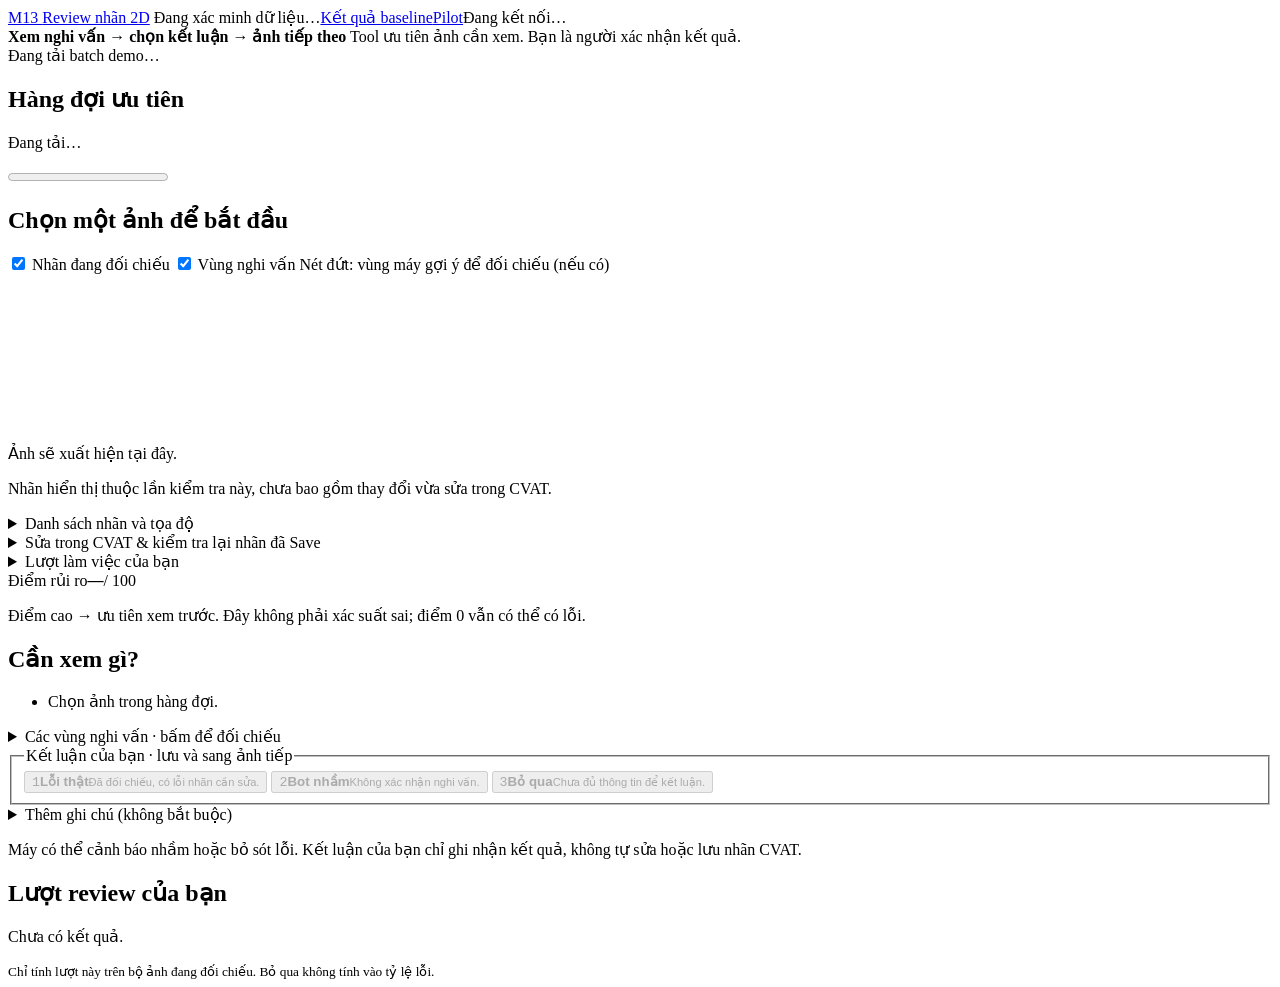
==== src/api/web/index.html @ adc8ea57 "Deploy isolated M13 web demo with durable Postgres and job intake" ====
<!doctype html>
<html lang="vi">
<head>
  <meta charset="utf-8"><meta name="viewport" content="width=device-width, initial-scale=1">
  <title>M13 · Review nhãn 2D</title><link rel="stylesheet" href="/assets/review.css">
  <script type="module" src="/assets/review.js"></script>
</head>
<body>
<header class="topbar"><a class="brand" href="/">M13 <span>Review nhãn 2D</span></a>
  <span id="data-kind" class="badge">Đang xác minh dữ liệu…</span><a href="/results">Kết quả baseline</a><a href="/pilot">Pilot</a><span id="connection">Đang kết nối…</span>
</header>
<div class="intro"><strong>Xem nghi vấn → chọn kết luận → ảnh tiếp theo</strong>
  <span>Tool ưu tiên ảnh cần xem. Bạn là người xác nhận kết quả.</span></div>
<p id="pilot-instructions" class="caption" hidden>Pilot người thật: không sửa nhãn/CVAT; giữ đúng lượt và chỉ ghi verdict. Đồng hồ đo phần xem web có focus. Hoàn thành30ảnh rồi gửi phản hồi.</p>
<div id="notice" role="status" aria-live="polite">Đang tải batch demo…</div>
<div class="retry-bar"><button id="retry" hidden>Thử lại</button>
  <button id="discard-rejected" hidden>Bỏ lần gửi bị từ chối và tải queue mới</button></div>
<main>
  <aside class="queue-pane" aria-label="Hàng đợi ưu tiên">
    <h1>Hàng đợi ưu tiên</h1><p id="progress">Đang tải…</p>
    <progress id="progress-bar" value="0" max="1" aria-label="Tiến độ review"></progress>
    <nav id="queue" aria-label="Chọn ảnh"></nav><button id="more" hidden>Tải thêm ảnh</button>
  </aside>
  <section class="workspace" aria-label="Ảnh và nhãn">
    <div class="image-heading"><h2 id="image-title">Chọn một ảnh để bắt đầu</h2><span id="position"></span></div>
    <div class="legend"><label><input id="show-labels" type="checkbox" checked> <i class="label-line"></i> Nhãn đang đối chiếu</label>
      <label><input id="show-evidence" type="checkbox" checked> <i class="evidence-line"></i> Vùng nghi vấn</label>
      <span>Nét đứt: vùng máy gợi ý để đối chiếu (nếu có)</span></div>
    <div id="image-stage"><img id="photo" alt="" hidden><canvas id="overlay" aria-hidden="true"></canvas>
      <p id="image-placeholder">Ảnh sẽ xuất hiện tại đây.</p></div>
    <p class="caption" id="image-caption">Nhãn hiển thị thuộc lần kiểm tra này, chưa bao gồm thay đổi vừa sửa trong CVAT.</p>
    <details id="boxes-details"><summary>Danh sách nhãn và tọa độ</summary><ul id="label-list"></ul></details>
    <details id="cvat-tools"><summary>Sửa trong CVAT &amp; kiểm tra lại nhãn đã Save</summary>
      <p>1. Mở CVAT và sửa → 2. Bấm Save trong CVAT → 3. Quay lại đây, đọc nhãn rồi kiểm tra lại.</p>
      <p>Web không biết canvas đang có thay đổi chưa Save. Kết luận review không tự sửa nhãn.</p>
      <button id="connect-cvat" disabled>Kiểm tra kết nối CVAT</button>
      <a id="open-cvat" hidden target="_blank" rel="noopener">Mở CVAT để sửa ảnh này ↗</a>
      <p id="cvat-status" role="status">CVAT là tùy chọn; xem ảnh và ghi verdict không cần CVAT.</p>
      <button id="read-saved" disabled>Đã Save ở CVAT → đọc nhãn đã lưu</button>
      <p id="saved-status"></p><ul id="saved-boxes"></ul>
      <button id="recheck" disabled>Kiểm tra lại từ nhãn đã Save</button>
      <button id="retry-recheck" hidden>Kiểm tra trạng thái / thử lại cùng yêu cầu</button>
      <p id="recheck-status" role="status"></p>
      <button id="show-history" disabled>Xem lịch sử trước / sau</button><div id="recheck-history"></div>
    </details>
    <details class="advanced"><summary>Lượt làm việc của bạn</summary>
      <p id="warnings"></p>
      <p>Thời gian chỉ tính khi bạn đang xem ảnh trên trang này. Không tính thời gian sửa bên CVAT. Sau khi mở CVAT, bấm đọc nhãn đã lưu để tiếp tục. Tải lại trang trước khi kết luận sẽ bắt đầu lại đồng hồ ảnh.</p>
      <button id="new-session">Bắt đầu lượt demo mới</button>
      <button id="logout" hidden>Đăng xuất</button>
    </details>
  </section>
  <aside class="review-pane" aria-label="Kết luận review">
    <div class="risk"><span>Điểm rủi ro</span><strong id="risk">—</strong><span>/ 100</span></div>
    <p class="risk-help">Điểm cao → ưu tiên xem trước. Đây không phải xác suất sai; điểm 0 vẫn có thể có lỗi.</p>
    <h2>Cần xem gì?</h2><ul id="reasons"><li>Chọn ảnh trong hàng đợi.</li></ul>
    <details id="evidence-details"><summary>Các vùng nghi vấn · bấm để đối chiếu</summary>
      <ul id="evidence-list" class="evidence-list"></ul></details>
    <fieldset id="verdicts" disabled><legend>Kết luận của bạn · lưu và sang ảnh tiếp</legend>
      <button data-verdict="error"><kbd>1</kbd><span><strong>Lỗi thật</strong><small>Đã đối chiếu, có lỗi nhãn cần sửa.</small></span></button>
      <button data-verdict="false_alarm"><kbd>2</kbd><span><strong>Bot nhầm</strong><small>Không xác nhận nghi vấn.</small></span></button>
      <button data-verdict="skip"><kbd>3</kbd><span><strong>Bỏ qua</strong><small>Chưa đủ thông tin để kết luận.</small></span></button>
    </fieldset>
    <details id="note-details"><summary>Thêm ghi chú (không bắt buộc)</summary>
      <label class="note-label" for="note">Ghi chú cho kết luận sắp lưu</label>
      <textarea id="note" rows="2" maxlength="10000" placeholder="Ví dụ: box chạm mép nhưng thiếu truncated"></textarea>
    </details>
    <p class="caution">Máy có thể cảnh báo nhầm hoặc bỏ sót lỗi. Kết luận của bạn chỉ ghi nhận kết quả, không tự sửa hoặc lưu nhãn CVAT.</p>
    <section class="stats" aria-label="Thống kê lượt hiện tại"><h2>Lượt review của bạn</h2>
      <p id="stats">Chưa có kết quả.</p><small>Chỉ tính lượt này trên bộ ảnh đang đối chiếu. Bỏ qua không tính vào tỷ lệ lỗi.</small></section>
    <form id="pilot-feedback" hidden><h2>Phản hồi sau lượt pilot</h2>
      <label>Độ rõ của hướng dẫn (1–5)<select id="feedback-clarity"><option value="">Chọn mức</option><option>1</option><option>2</option><option>3</option><option>4</option><option>5</option></select></label>
      <label>Chỗ khó hiểu / góp ý<textarea id="feedback-text" maxlength="2000"></textarea></label>
      <button id="feedback-send" type="submit">Gửi phản hồi</button><p id="feedback-status" role="status"></p></form>
  </aside>
</main>
<footer id="data-attribution" class="caption data-attribution" hidden>Ảnh/nhãn: BDD100K · ©2018 The Regents of the University of California.
  Demo giáo dục/nghiên cứu, không dùng kết quả lượt thử làm số liệu pilot.
  <a href="/data-license">Giấy phép dữ liệu</a></footer>
</body>
</html>
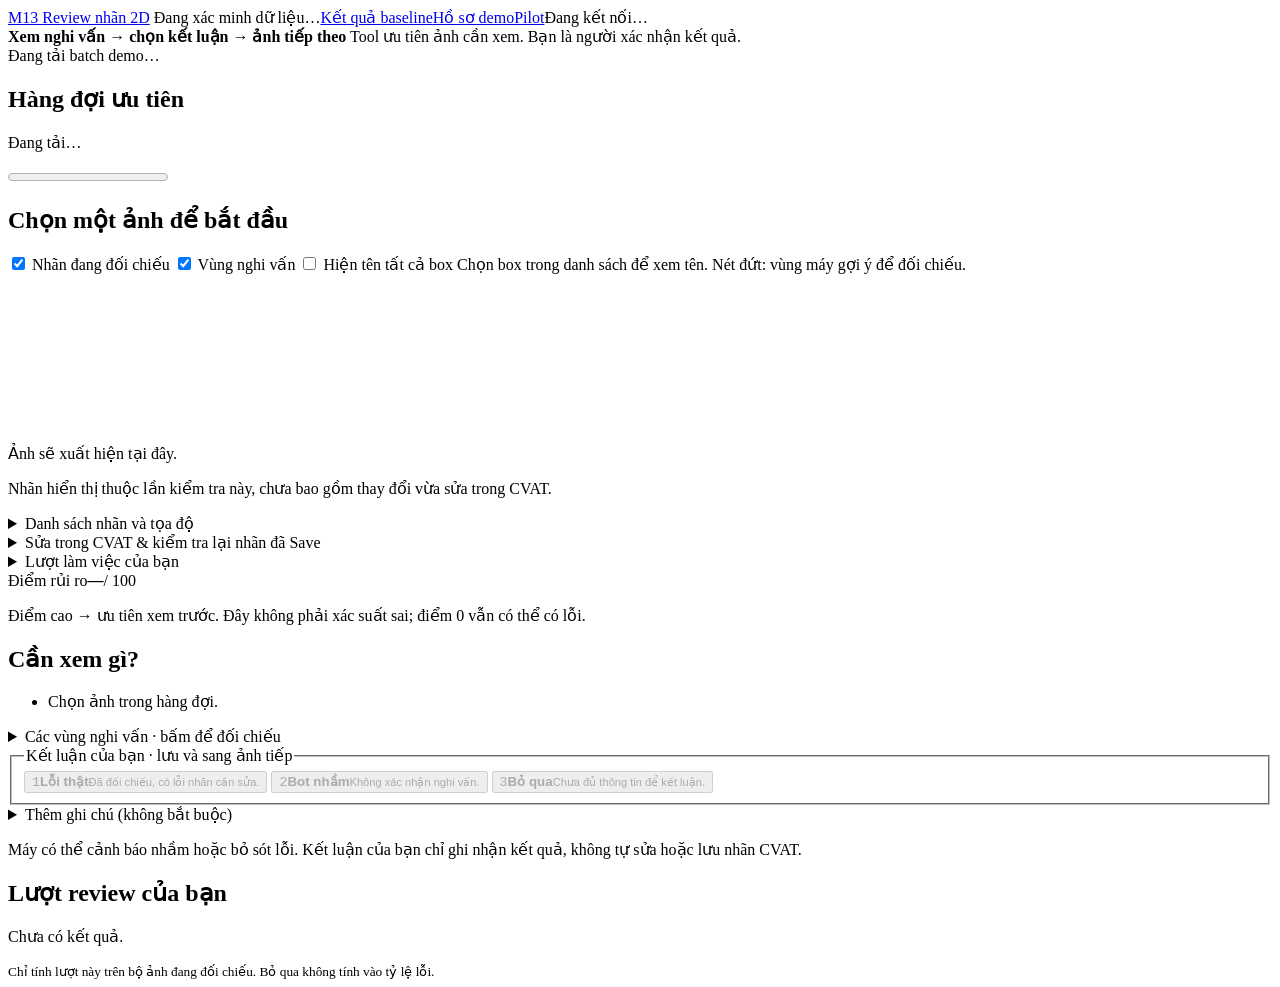
==== commit d835f3b0: "feat(mvp): align priority snapshots and publish verified demo handoff" ====
--- a/src/api/web/index.html
+++ b/src/api/web/index.html
@@ -7,7 +7,7 @@
 </head>
 <body>
 <header class="topbar"><a class="brand" href="/">M13 <span>Review nhãn 2D</span></a>
-  <span id="data-kind" class="badge">Đang xác minh dữ liệu…</span><a href="/results">Kết quả baseline</a><a href="/pilot">Pilot</a><span id="connection">Đang kết nối…</span>
+  <span id="data-kind" class="badge">Đang xác minh dữ liệu…</span><a href="/results">Kết quả baseline</a><a href="/submission">Hồ sơ demo</a><a href="/pilot">Pilot</a><span id="connection">Đang kết nối…</span>
 </header>
 <div class="intro"><strong>Xem nghi vấn → chọn kết luận → ảnh tiếp theo</strong>
   <span>Tool ưu tiên ảnh cần xem. Bạn là người xác nhận kết quả.</span></div>
@@ -25,7 +25,8 @@
     <div class="image-heading"><h2 id="image-title">Chọn một ảnh để bắt đầu</h2><span id="position"></span></div>
     <div class="legend"><label><input id="show-labels" type="checkbox" checked> <i class="label-line"></i> Nhãn đang đối chiếu</label>
       <label><input id="show-evidence" type="checkbox" checked> <i class="evidence-line"></i> Vùng nghi vấn</label>
-      <span>Nét đứt: vùng máy gợi ý để đối chiếu (nếu có)</span></div>
+      <label><input id="show-box-names" type="checkbox"> Hiện tên tất cả box</label>
+      <span>Chọn box trong danh sách để xem tên. Nét đứt: vùng máy gợi ý để đối chiếu.</span></div>
     <div id="image-stage"><img id="photo" alt="" hidden><canvas id="overlay" aria-hidden="true"></canvas>
       <p id="image-placeholder">Ảnh sẽ xuất hiện tại đây.</p></div>
     <p class="caption" id="image-caption">Nhãn hiển thị thuộc lần kiểm tra này, chưa bao gồm thay đổi vừa sửa trong CVAT.</p>
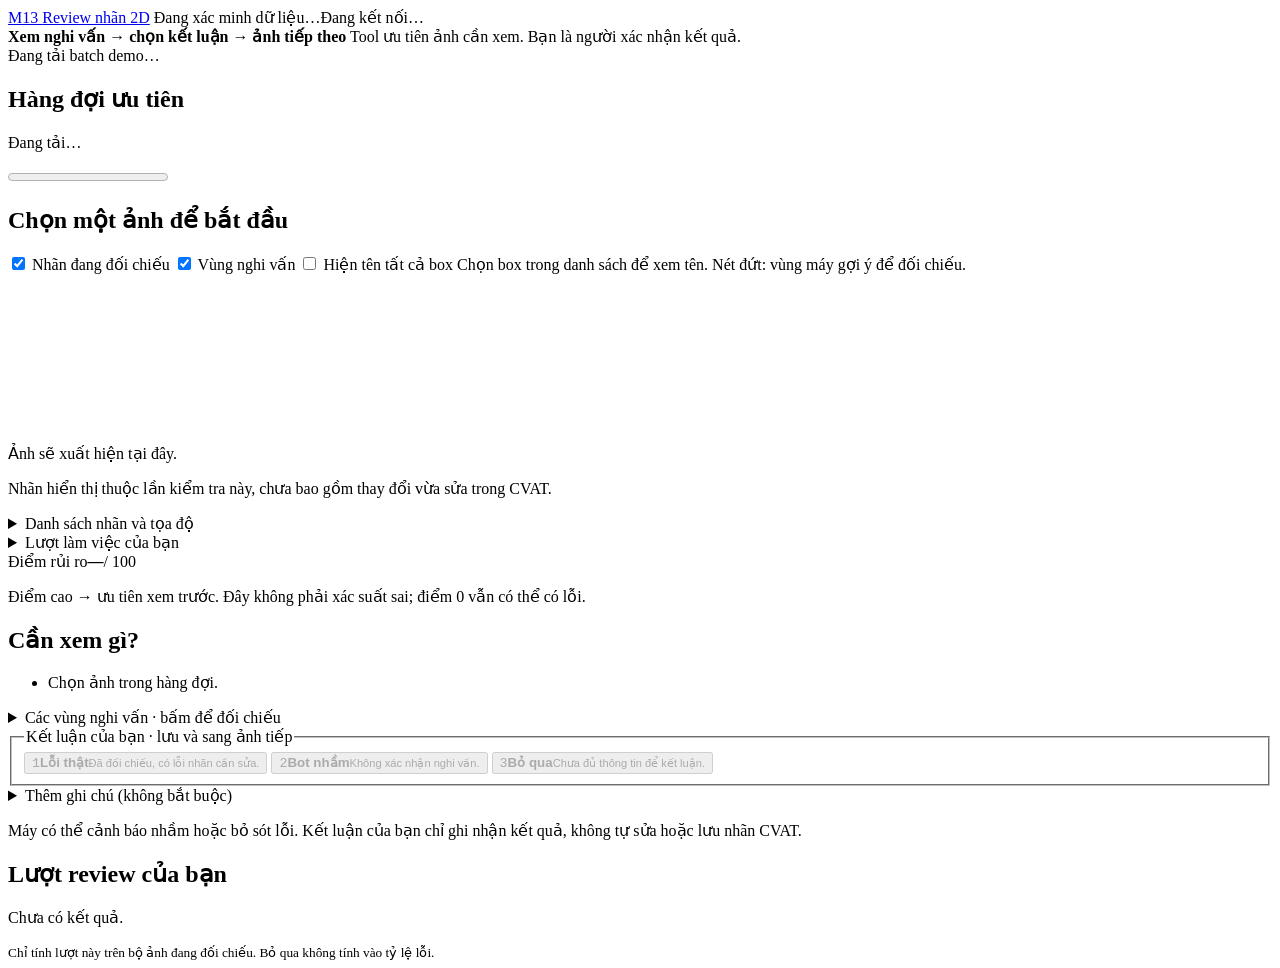
==== commit 275330ca: "Polish demo entry and show only available review tools" ====
--- a/src/api/web/index.html
+++ b/src/api/web/index.html
@@ -7,7 +7,7 @@
 </head>
 <body>
 <header class="topbar"><a class="brand" href="/">M13 <span>Review nhãn 2D</span></a>
-  <span id="data-kind" class="badge">Đang xác minh dữ liệu…</span><a href="/results">Kết quả baseline</a><a href="/submission">Hồ sơ demo</a><a href="/pilot">Pilot</a><span id="connection">Đang kết nối…</span>
+  <span id="data-kind" class="badge">Đang xác minh dữ liệu…</span><a id="results-link" href="/results" hidden>Kết quả baseline</a><a id="submission-link" href="/submission" hidden>Video &amp; hồ sơ</a><a id="pilot-link" href="/pilot" hidden>Pilot</a><span id="connection">Đang kết nối…</span>
 </header>
 <div class="intro"><strong>Xem nghi vấn → chọn kết luận → ảnh tiếp theo</strong>
   <span>Tool ưu tiên ảnh cần xem. Bạn là người xác nhận kết quả.</span></div>
@@ -31,7 +31,7 @@
       <p id="image-placeholder">Ảnh sẽ xuất hiện tại đây.</p></div>
     <p class="caption" id="image-caption">Nhãn hiển thị thuộc lần kiểm tra này, chưa bao gồm thay đổi vừa sửa trong CVAT.</p>
     <details id="boxes-details"><summary>Danh sách nhãn và tọa độ</summary><ul id="label-list"></ul></details>
-    <details id="cvat-tools"><summary>Sửa trong CVAT &amp; kiểm tra lại nhãn đã Save</summary>
+    <details id="cvat-tools" hidden><summary>Sửa trong CVAT &amp; kiểm tra lại nhãn đã Save</summary>
       <p>1. Mở CVAT và sửa → 2. Bấm Save trong CVAT → 3. Quay lại đây, đọc nhãn rồi kiểm tra lại.</p>
       <p>Web không biết canvas đang có thay đổi chưa Save. Kết luận review không tự sửa nhãn.</p>
       <button id="connect-cvat" disabled>Kiểm tra kết nối CVAT</button>
